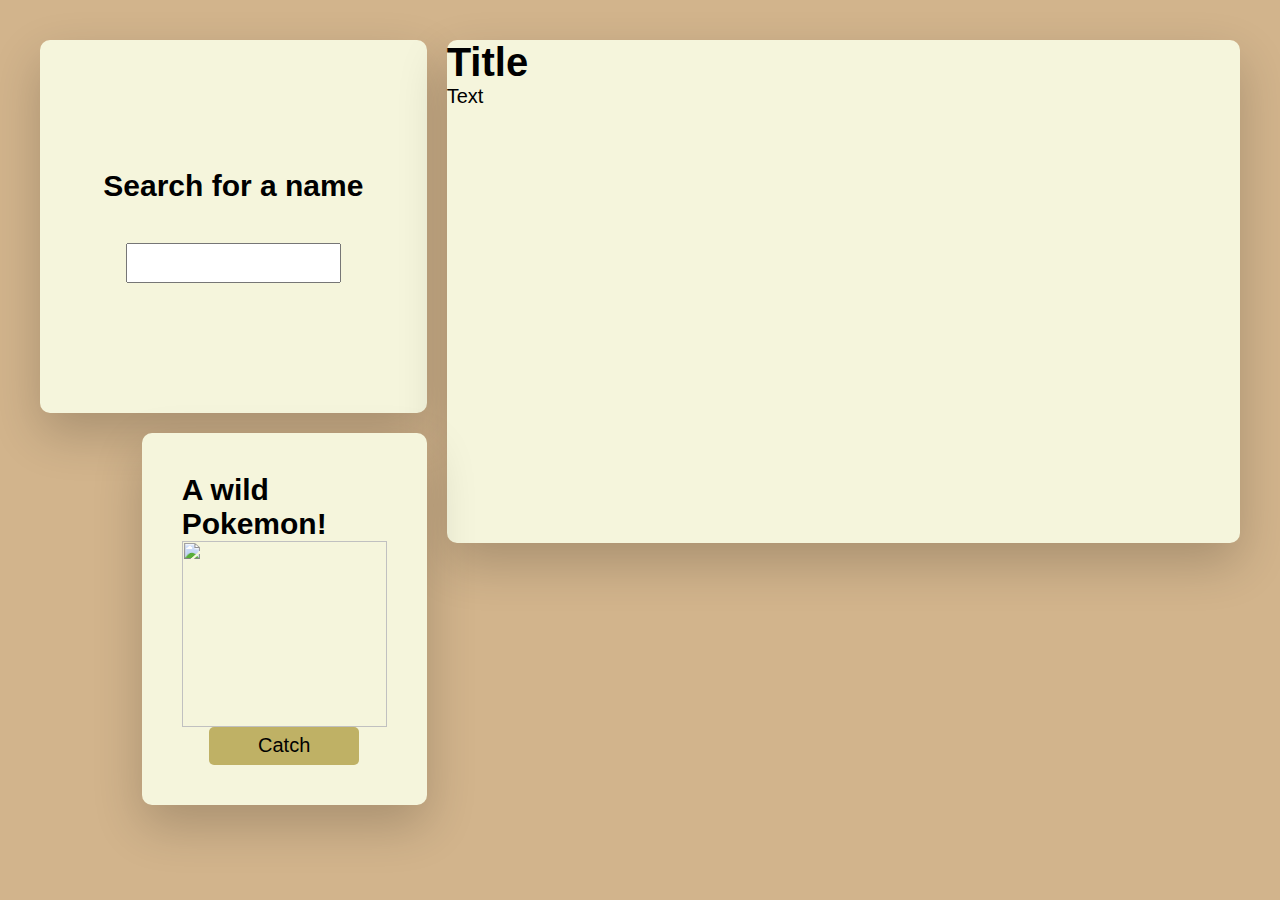
==== index.html @ a330f070 "laatste updatee" ====
<!DOCTYPE html>
<html lang="en">
<head>
    <meta charset="UTF-8">
    <meta name="viewport" content="width=device-width, initial-scale=1.0">
    <link rel="stylesheet" href="./css/style.css">
    <script src="./js/main.js" defer></script>
    <title>Pokemon</title>
</head>
<body>
    <ul class="cards">
        <li class="card card--first"> 
            <h2 id="js--name">Search for a name</h2>
            <input id="js--input"  type="text">
        </li>
        <li class="card card--second">
            <h1 id="js--search-title">Title</h1>
            <p id="js--search-text">Text</p>
        </li>
        <li class="card card--third">
            <h2 id="js--pokemon-text">A wild Pokemon!</h2>
            <img id="js--pokemon-image" src="" alt="">
            <button id="js--catch-button">Catch</button>
        </li>
    </ul>
</body>
</html>
---- css/style.css ----
* {
    margin: 0;
    padding: 0;
    box-sizing: border-box;
}

html {
    font-size: 62.5%;
}

body {
    font-size: 2rem;
    font-family: sans-serif;
    background: rgba(210, 180, 140, 1)    ;
    padding: 4rem;
}

.cards {
    height: 85vh;
    display: grid;
    width: 100%;
    grid-template-columns: repeat(12,1fr);
    grid-template-rows: repeat(12,1fr);
    gap: 2rem;
}

.card { 
    list-style: none;
    background: rgba(245, 245, 220, 1);
    border-radius: 1rem;
    box-shadow: 0 2rem 5rem rgba(0,0,0,0.2);
}

.card--first{
    grid-row: 1 / 7;
    grid-column: 1 / 5;
    padding: 4rem;
    display: flex;
    justify-content: center;
    align-items: center;
    flex-direction: column;
    gap: 4rem;
}

.card--first > input{
    width: 70%;
    height: 4rem;
    font-size: 2rem;
    font-family: sans-serif;
    padding-left: 2rem;
}


.card--second{
    grid-column: 5 / 13;
    grid-row: 1 / 9;

}

.card--third{
    grid-row: 7 / 13;
    grid-column: 2 / 5;
    display: flex;
    flex-direction: column;
    align-items: center;
    justify-content: center;
    padding: 4rem;
}

.card--third > img{

    width: 100%;
    height: 100%;
    object-fit: contain;

}

.card--third > button{
    width: 15rem;
    height: 6rem;
    font-size: 2rem;
    font-family: sans-serif;
    border: none;
    background: #bfb165;
    color: #000000;
    border-radius: 0.5rem;
}
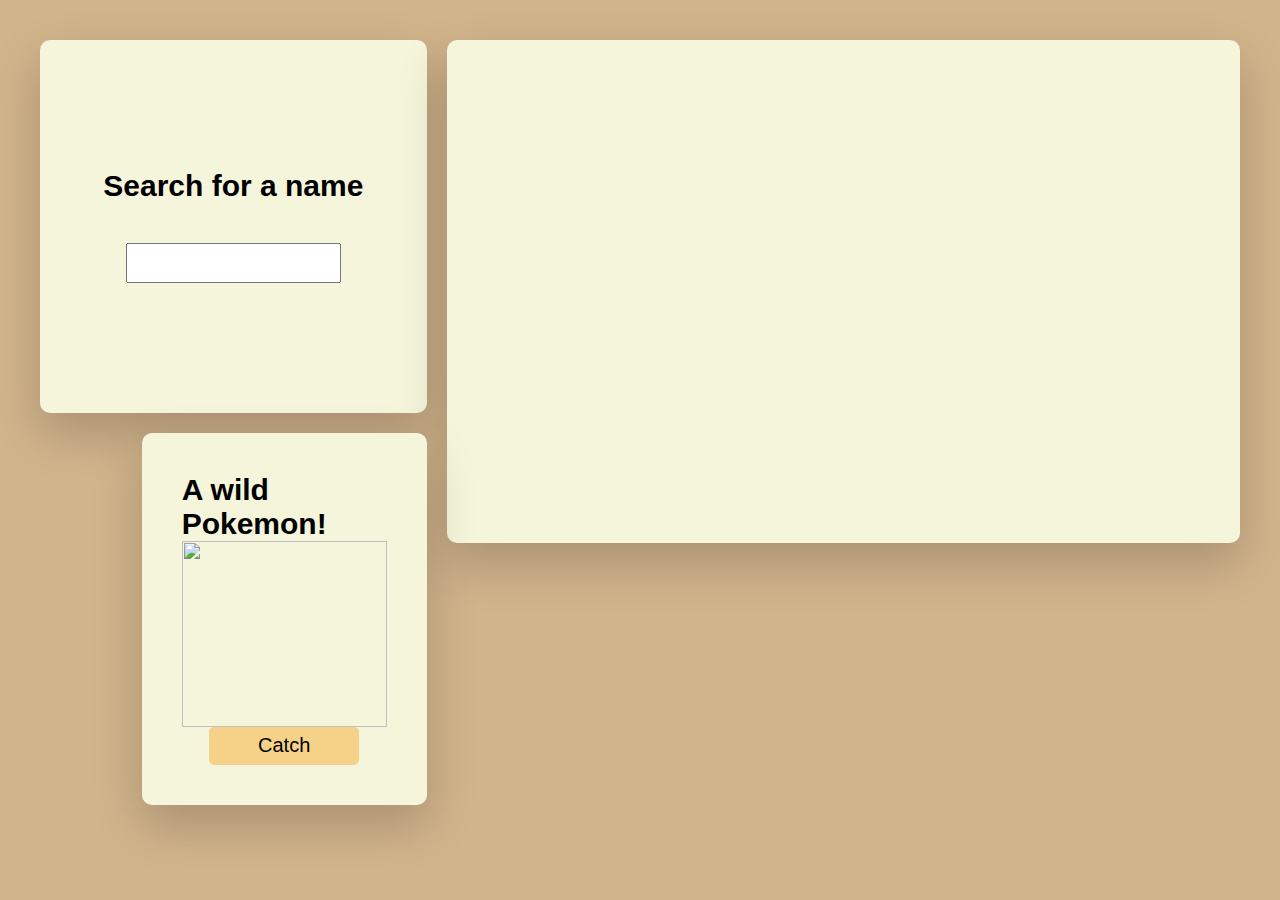
==== commit 4c14d220: "ftt" ====
--- a/index.html
+++ b/index.html
@@ -14,8 +14,8 @@
             <input id="js--input"  type="text">
         </li>
         <li class="card card--second">
-            <h1 id="js--search-title">Title</h1>
-            <p id="js--search-text">Text</p>
+            <h1 id="js--search-title"></h1>
+            <p id="js--search-text"></p>
         </li>
         <li class="card card--third">
             <h2 id="js--pokemon-text">A wild Pokemon!</h2>
--- a/css/style.css
+++ b/css/style.css
@@ -54,7 +54,16 @@
 .card--second{
     grid-column: 5 / 13;
     grid-row: 1 / 9;
+    
+    flex-direction: column;
+    align-items: center;
+    justify-content: center;
+    text-align: center
+}
 
+.js--search-text {
+    max-width: 90%;
+    padding: 0 1rem;
 }
 
 .card--third{
@@ -81,7 +90,7 @@
     font-size: 2rem;
     font-family: sans-serif;
     border: none;
-    background: #bfb165;
+    background: #f6d188;
     color: #000000;
     border-radius: 0.5rem;
 }
